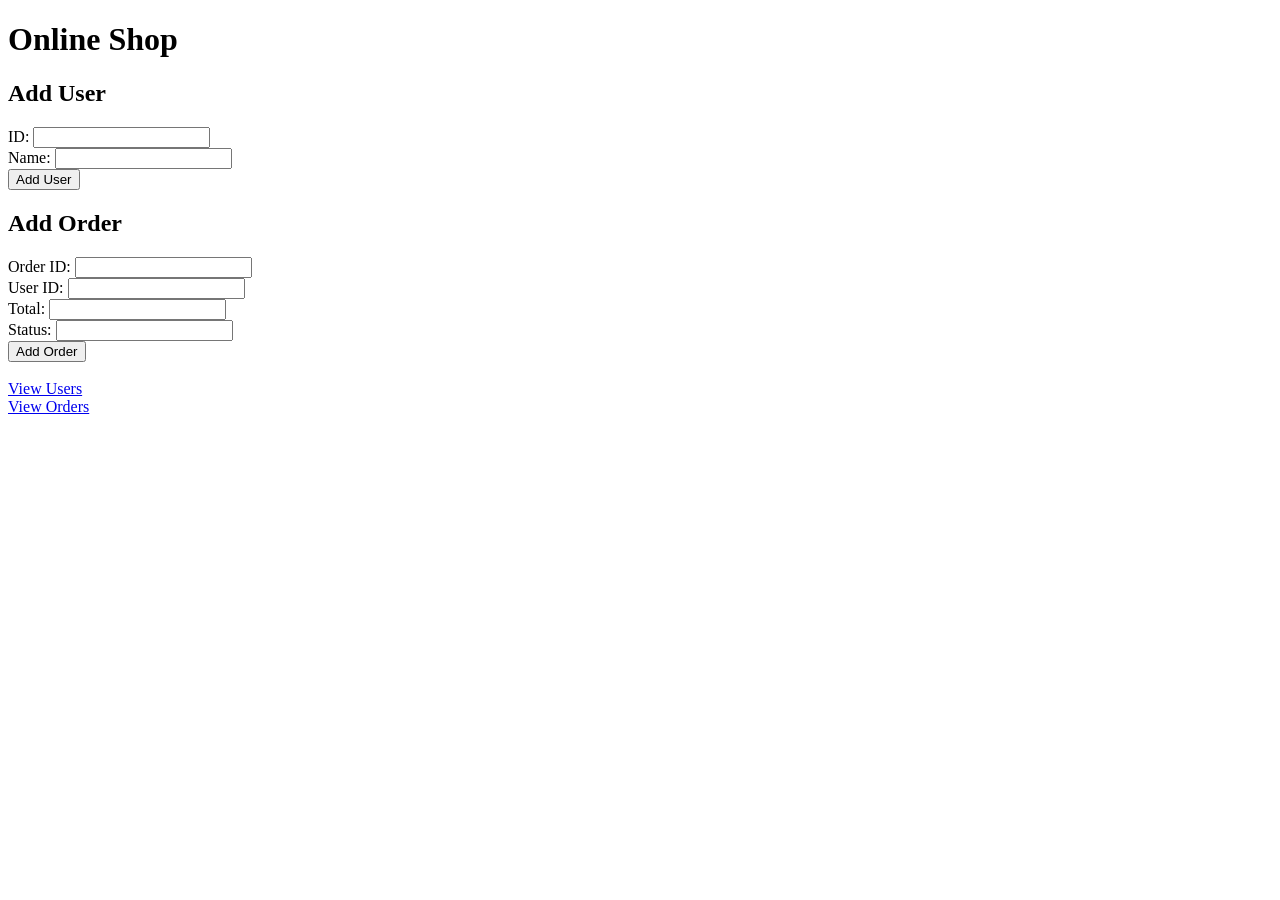
==== templates/index.html @ b8a7f4af "updated project to web version with UI" ====
<!DOCTYPE html>
<html>
<head>
    <title>Shop</title>
    <link rel="stylesheet" href="{{ url_for('static', filename='style.css') }}">
</head>
<body>

<h1>Online Shop</h1>

<h2>Add User</h2>
<form action="/add_user" method="post">
    ID: <input type="text" name="id"><br>
    Name: <input type="text" name="name"><br>
    <button type="submit">Add User</button>
</form>

<h2>Add Order</h2>
<form action="/add_order" method="post">
    Order ID: <input type="text" name="order_id"><br>
    User ID: <input type="text" name="user_id"><br>
    Total: <input type="text" name="total"><br>
    Status: <input type="text" name="status"><br>
    <button type="submit">Add Order</button>
</form>

<br>

<a href="/users">View Users</a><br>
<a href="/orders">View Orders</a>

</body>
</html>
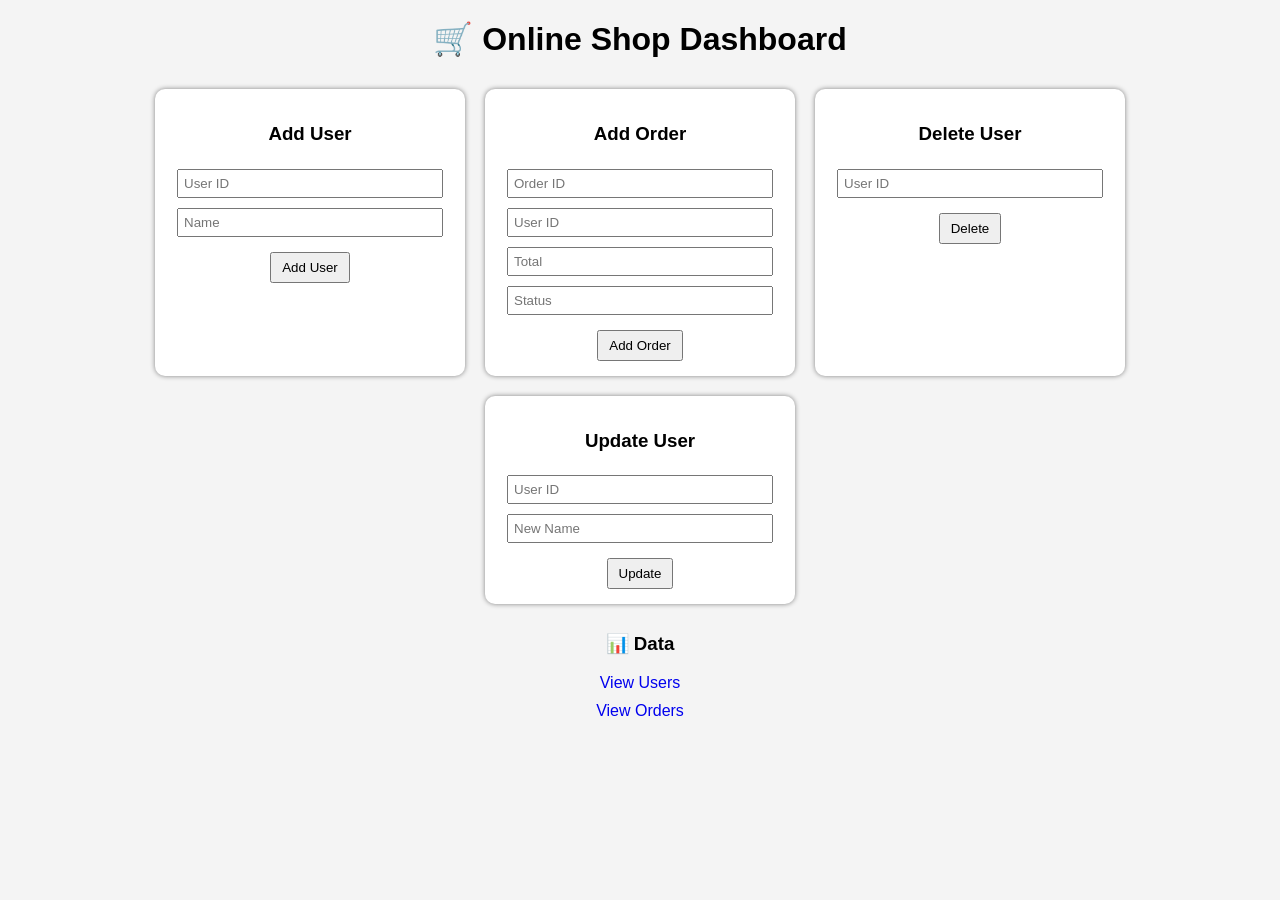
==== commit 52e8c9f9: "clean project" ====
--- a/templates/index.html
+++ b/templates/index.html
@@ -1,33 +1,108 @@
 <!DOCTYPE html>
 <html>
 <head>
-    <title>Shop</title>
-    <link rel="stylesheet" href="{{ url_for('static', filename='style.css') }}">
+    <title>Online Shop</title>
+
+    <style>
+        body {
+            font-family: Arial;
+            background-color: #f4f4f4;
+            text-align: center;
+        }
+
+        h1 {
+            margin-top: 20px;
+        }
+
+        .container {
+            display: flex;
+            flex-wrap: wrap;
+            justify-content: center;
+        }
+
+        .box {
+            background: white;
+            padding: 15px;
+            margin: 10px;
+            width: 280px;
+            border-radius: 10px;
+            box-shadow: 0 0 5px gray;
+        }
+
+        input {
+            margin: 5px;
+            padding: 5px;
+            width: 90%;
+        }
+
+        button {
+            margin-top: 10px;
+            padding: 6px 10px;
+            cursor: pointer;
+        }
+
+        a {
+            display: block;
+            margin-top: 10px;
+            font-size: 16px;
+            text-decoration: none;
+        }
+    </style>
 </head>
+
 <body>
 
-<h1>Online Shop</h1>
+<h1>🛒 Online Shop Dashboard</h1>
 
-<h2>Add User</h2>
-<form action="/add_user" method="post">
-    ID: <input type="text" name="id"><br>
-    Name: <input type="text" name="name"><br>
-    <button type="submit">Add User</button>
-</form>
+<div class="container">
 
-<h2>Add Order</h2>
-<form action="/add_order" method="post">
-    Order ID: <input type="text" name="order_id"><br>
-    User ID: <input type="text" name="user_id"><br>
-    Total: <input type="text" name="total"><br>
-    Status: <input type="text" name="status"><br>
-    <button type="submit">Add Order</button>
-</form>
+    <!-- ADD USER -->
+    <div class="box">
+        <h3>Add User</h3>
+        <form action="/add_user" method="post">
+            <input type="text" name="id" placeholder="User ID"><br>
+            <input type="text" name="name" placeholder="Name"><br>
+            <button>Add User</button>
+        </form>
+    </div>
 
-<br>
+    <!-- ADD ORDER -->
+    <div class="box">
+        <h3>Add Order</h3>
+        <form action="/add_orders" method="post">
+            <input type="text" name="order_id" placeholder="Order ID"><br>
+            <input type="text" name="user_id" placeholder="User ID"><br>
+            <input type="text" name="total" placeholder="Total"><br>
+            <input type="text" name="status" placeholder="Status"><br>
+            <button>Add Order</button>
+        </form>
+    </div>
 
-<a href="/users">View Users</a><br>
-<a href="/orders">View Orders</a>
+    <!-- DELETE USER -->
+    <div class="box">
+        <h3>Delete User</h3>
+        <form action="/delete_user" method="post">
+            <input type="text" name="id" placeholder="User ID"><br>
+            <button>Delete</button>
+        </form>
+    </div>
+
+    <!-- UPDATE USER -->
+    <div class="box">
+        <h3>Update User</h3>
+        <form action="/update_user" method="post">
+            <input type="text" name="id" placeholder="User ID"><br>
+            <input type="text" name="name" placeholder="New Name"><br>
+            <button>Update</button>
+        </form>
+    </div>
+
+</div>
+
+<!-- LINKS -->
+<h3>📊 Data</h3>
+<a href="/show_users">View Users</a>
+<a href="/show_orders">View Orders</a>
 
 </body>
 </html>
